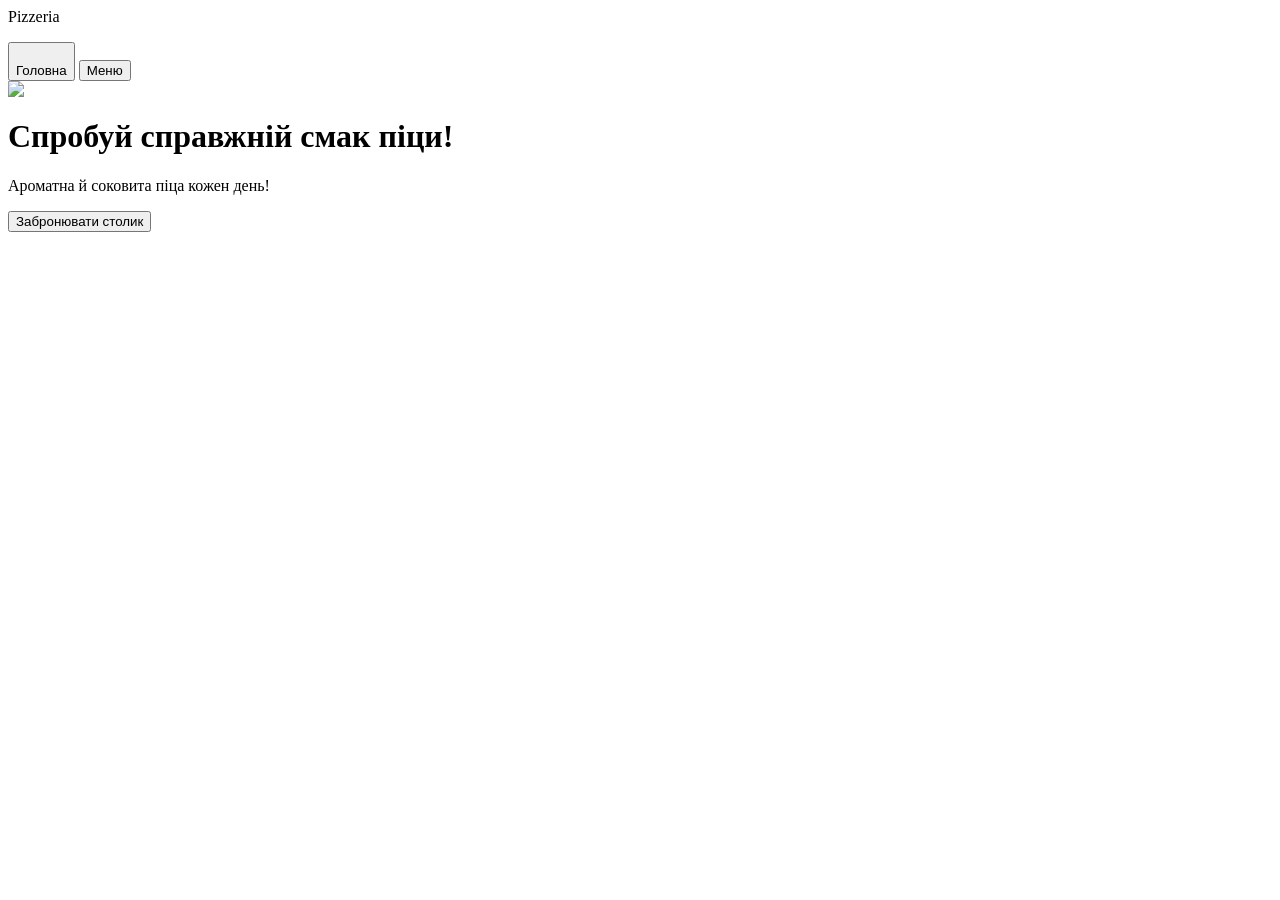
==== index.html @ f15ef5b8 "Create index.html" ====
<html>
    <head>
      <link rel="stylesheet" href="s1.css">  
    </head>
    <body>
        <header>
            <p class="b">Pizzeria</p>
            <button class="pop"><h1 class="alalal"></h1>Головна</button>
            <button class="ka">Меню</button>
        </header>
        <main>
           <img src="grimaldis-international-hero-768.jpg.webp"> 
           <h1 class="p">Спробуй справжній смак піци!</h1>
           <p class="g">Ароматна й соковита піца кожен день!</p>
           <button class="ffff">Забронювати столик</button>
        </main>
        <footer>
            
        </footer>
    </body>
</html>
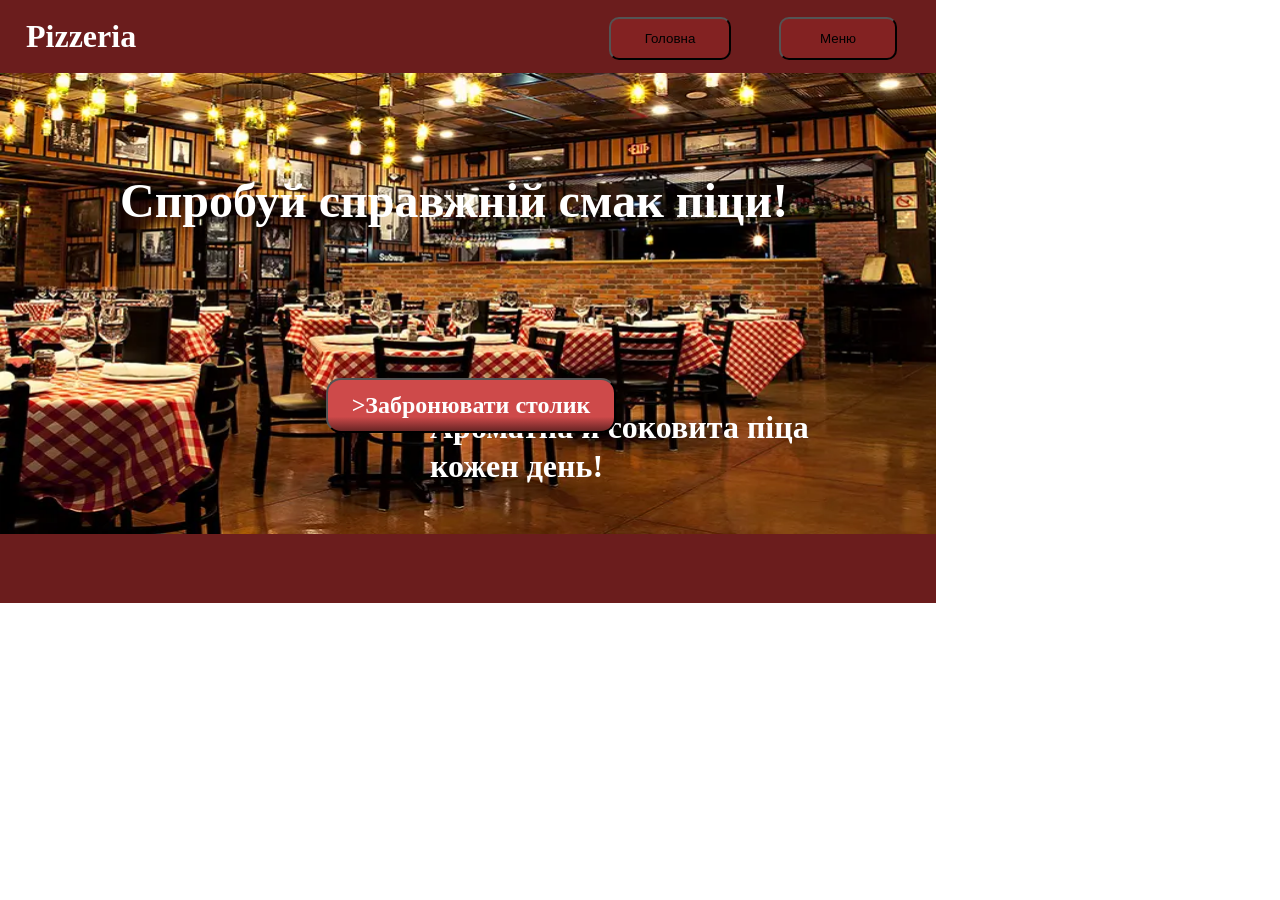
==== commit ae6f43a8: "Update index.html" ====
--- a/index.html
+++ b/index.html
@@ -9,10 +9,10 @@
             <button class="ka">Меню</button>
         </header>
         <main>
-           <img src="grimaldis-international-hero-768.jpg.webp"> 
+           <img src="grimaldis-international-hero-768.jpg"> 
            <h1 class="p">Спробуй справжній смак піци!</h1>
            <p class="g">Ароматна й соковита піца кожен день!</p>
-           <button class="ffff">Забронювати столик</button>
+           <button class="ffff" href="2.html">>Забронювати столик</button>
         </main>
         <footer>
             
--- a/s1.css
+++ b/s1.css
@@ -0,0 +1,171 @@
+header{
+ /* Rectangle 1 */
+
+position: absolute;
+width: 936px;
+height: 73px;
+left: 0px;
+top: 0px;
+
+background: #6B1D1D;
+
+}
+img{
+    /* Rectangle 5 */
+
+position: absolute;
+width: 936px;
+height: 461px;
+left: 0px;
+top: 73px;
+
+background: url(grimaldis-international-hero-768.jpg.png);
+}
+
+footer{
+/* Rectangle 2 */
+
+position: absolute;
+width: 936px;
+height: 69px;
+left: 0px;
+top: 534px;
+
+background: #6B1D1D;
+
+}
+
+
+.p{
+/* Спробуй справжній смак піци! */
+
+position: absolute;
+width: 769px;
+height: 58px;
+top: 140px;
+left: 120px;
+
+font-family: 'Inter';
+font-style: normal;
+font-weight: 700;
+font-size: 48px;
+line-height: 58px;
+/* identical to box height */
+
+color: #FFFFFF;
+
+
+
+}
+.b{
+/* Pizzeria */
+
+position: absolute;
+width: 130px;
+height: 39px;
+left: 26px;
+top: -15px;
+
+font-family: 'Inter';
+font-style: normal;
+font-weight: 900;
+font-size: 32px;
+line-height: 39px;
+/* identical to box height */
+
+color: #FFFFFF;
+
+}
+.g{
+/* Ароматна й соковита піца кожен день! */
+
+position: absolute;
+width: 420px;
+height: 78px;
+left: calc(50% - 420px/2);
+top: calc(50% - 150px/2 + 0.5px);
+
+font-family: 'Inter';
+font-style: normal;
+font-weight: 700;
+font-size: 32px;
+line-height: 39px;
+
+color: #FFFFFF;
+}
+
+button{
+    /* Rectangle 6 */
+
+position: absolute;
+width: 290px;
+height: 80px;
+left: 326px;
+top: 378px;
+
+background: linear-gradient(180deg, #CE4A4A 72.12%, #682525 100%);
+border-radius: 15px;
+}
+
+.ffff{
+    /* Забронювати столик */
+
+position: absolute;
+width: 290px;
+height: 55px;
+
+font-family: 'Inter';
+font-style: normal;
+font-weight: 800;
+font-size: 24px;
+line-height: 29px;
+/* identical to box height */
+
+color: #FFFFFF;
+
+}
+
+.pop{
+    /* Rectangle 8 */
+
+position: absolute;
+width: 122px;
+height: 43px;
+left: 609px;
+top: 17px;
+
+background: #832222;
+border-radius: 10px;
+}
+
+.ka{
+    /* Rectangle 7 */
+
+position: absolute;
+width: 118px;
+height: 43px;
+left: 779px;
+top: 17px;
+
+background: #832222;
+border-radius: 10px;
+
+}
+.alalal{
+    /* Головна */
+
+position: absolute;
+width: 83px;
+height: 24px;
+left: 628px;
+top: 27px;
+
+font-family: 'Inter';
+font-style: normal;
+font-weight: 800;
+font-size: 20px;
+line-height: 24px;
+
+color: #FFFFFF;
+}
+
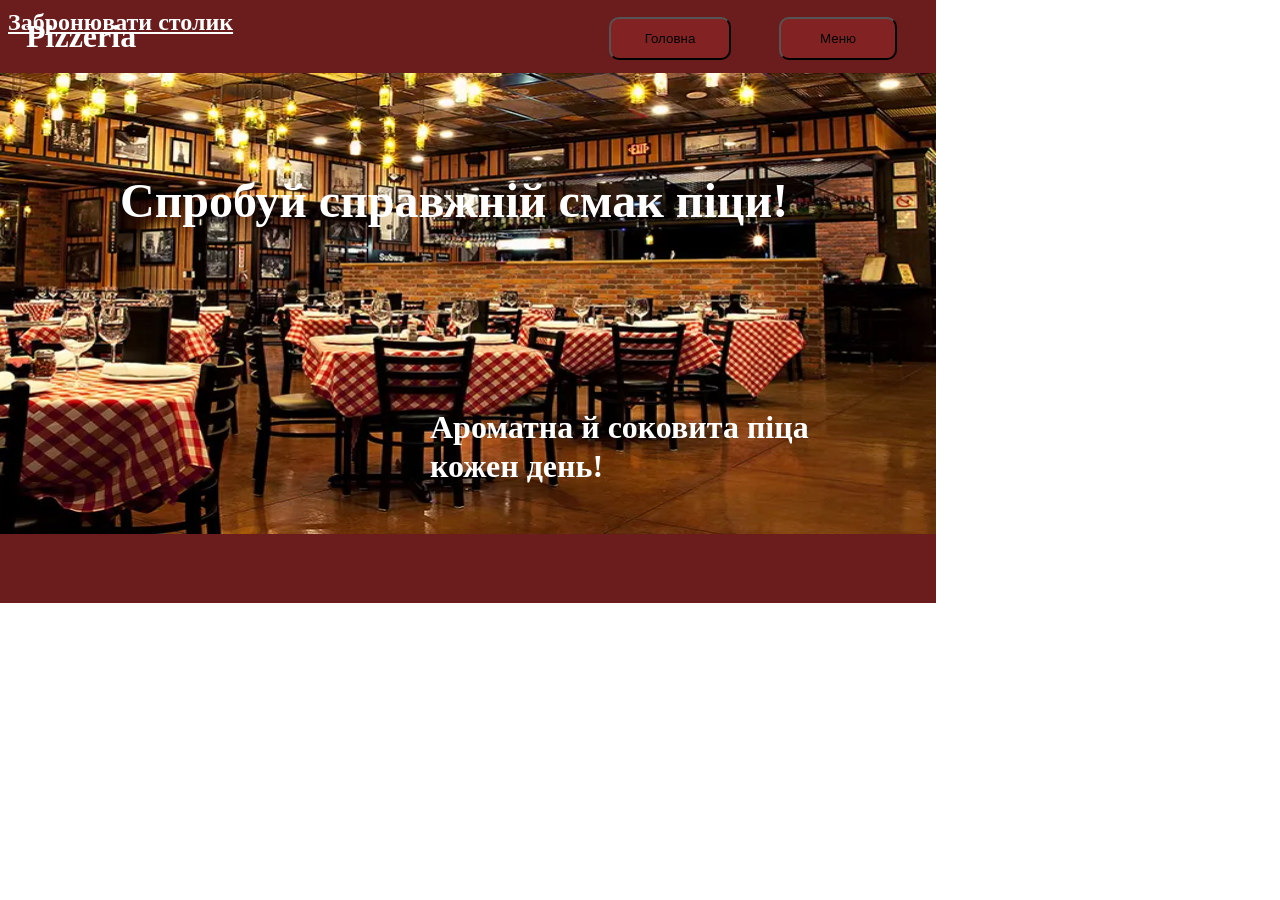
==== commit 0e239a0e: "Update index.html" ====
--- a/index.html
+++ b/index.html
@@ -12,7 +12,7 @@
            <img src="grimaldis-international-hero-768.jpg"> 
            <h1 class="p">Спробуй справжній смак піци!</h1>
            <p class="g">Ароматна й соковита піца кожен день!</p>
-           <button class="ffff" href="2.html">>Забронювати столик</button>
+           <a class="ffff" href="3.html">Забронювати столик</a>
         </main>
         <footer>
             
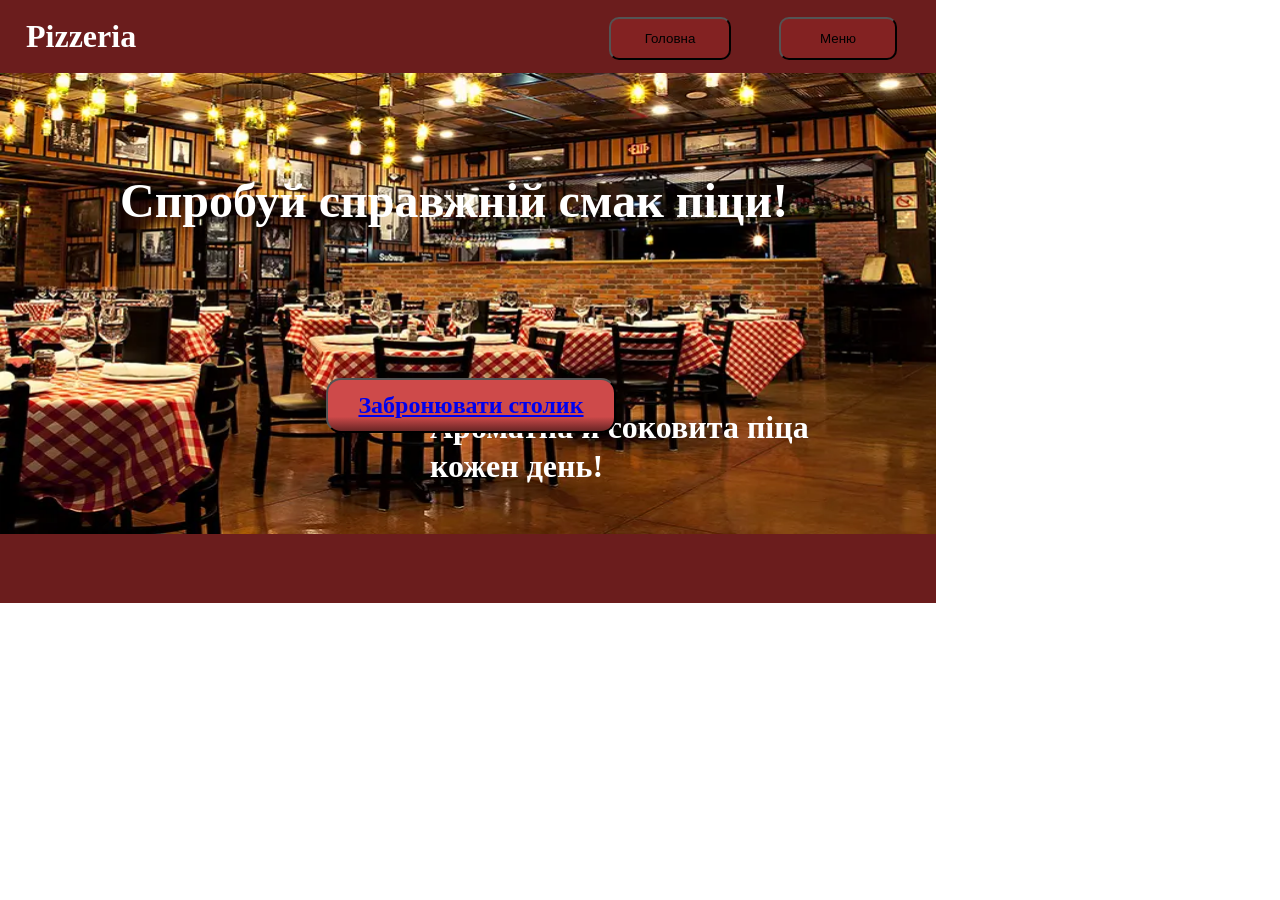
==== commit 0397ee48: "Update index.html" ====
--- a/index.html
+++ b/index.html
@@ -12,7 +12,7 @@
            <img src="grimaldis-international-hero-768.jpg"> 
            <h1 class="p">Спробуй справжній смак піци!</h1>
            <p class="g">Ароматна й соковита піца кожен день!</p>
-           <a class="ffff" href="3.html">Забронювати столик</a>
+           <button class="ffff" > <a href="3.html">Забронювати столик </a></button>
         </main>
         <footer>
             
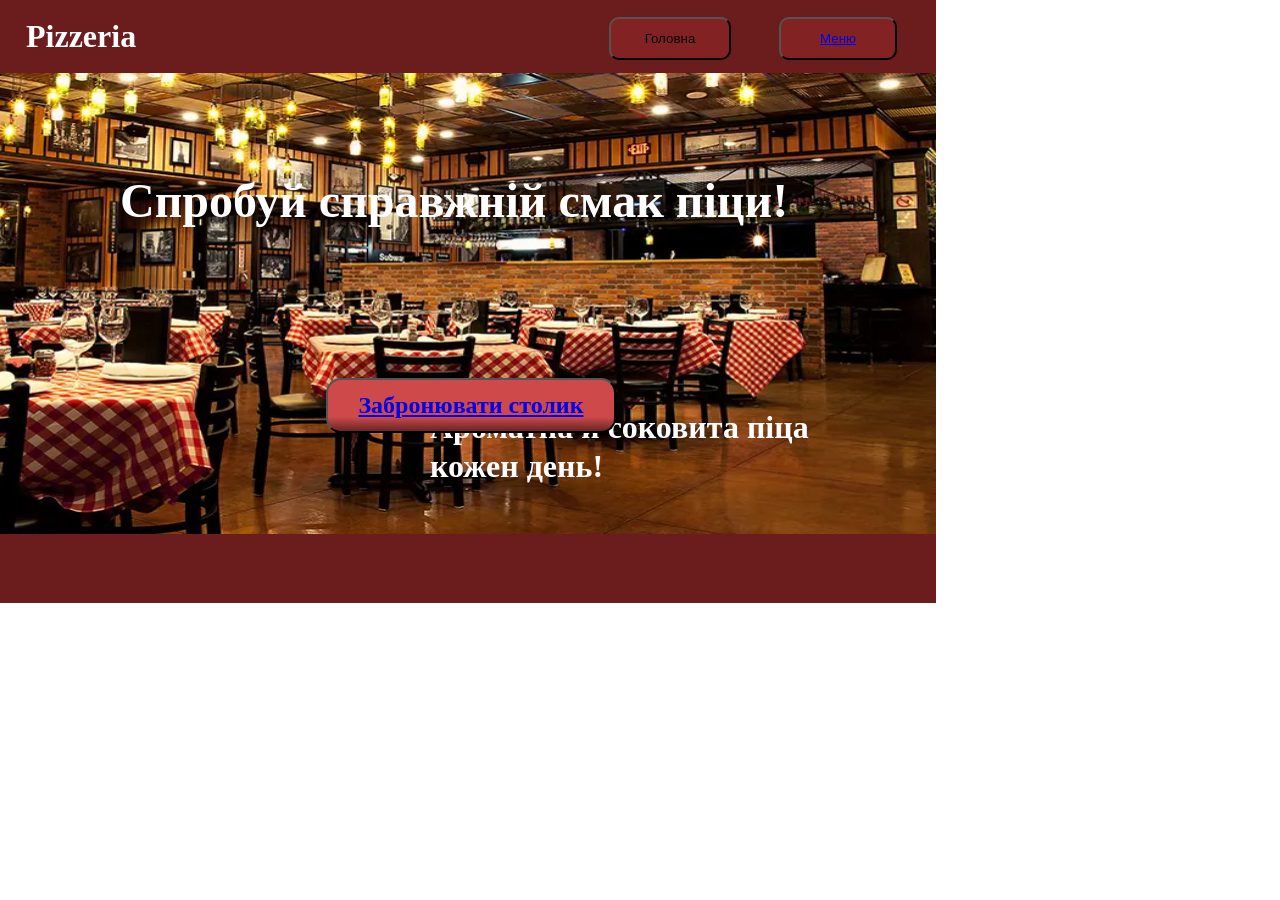
==== commit cf19bdc4: "Update index.html" ====
--- a/index.html
+++ b/index.html
@@ -6,7 +6,7 @@
         <header>
             <p class="b">Pizzeria</p>
             <button class="pop"><h1 class="alalal"></h1>Головна</button>
-            <button class="ka">Меню</button>
+            <button class="ka"><a href="2.html">Меню </a></button>
         </header>
         <main>
            <img src="grimaldis-international-hero-768.jpg"> 
